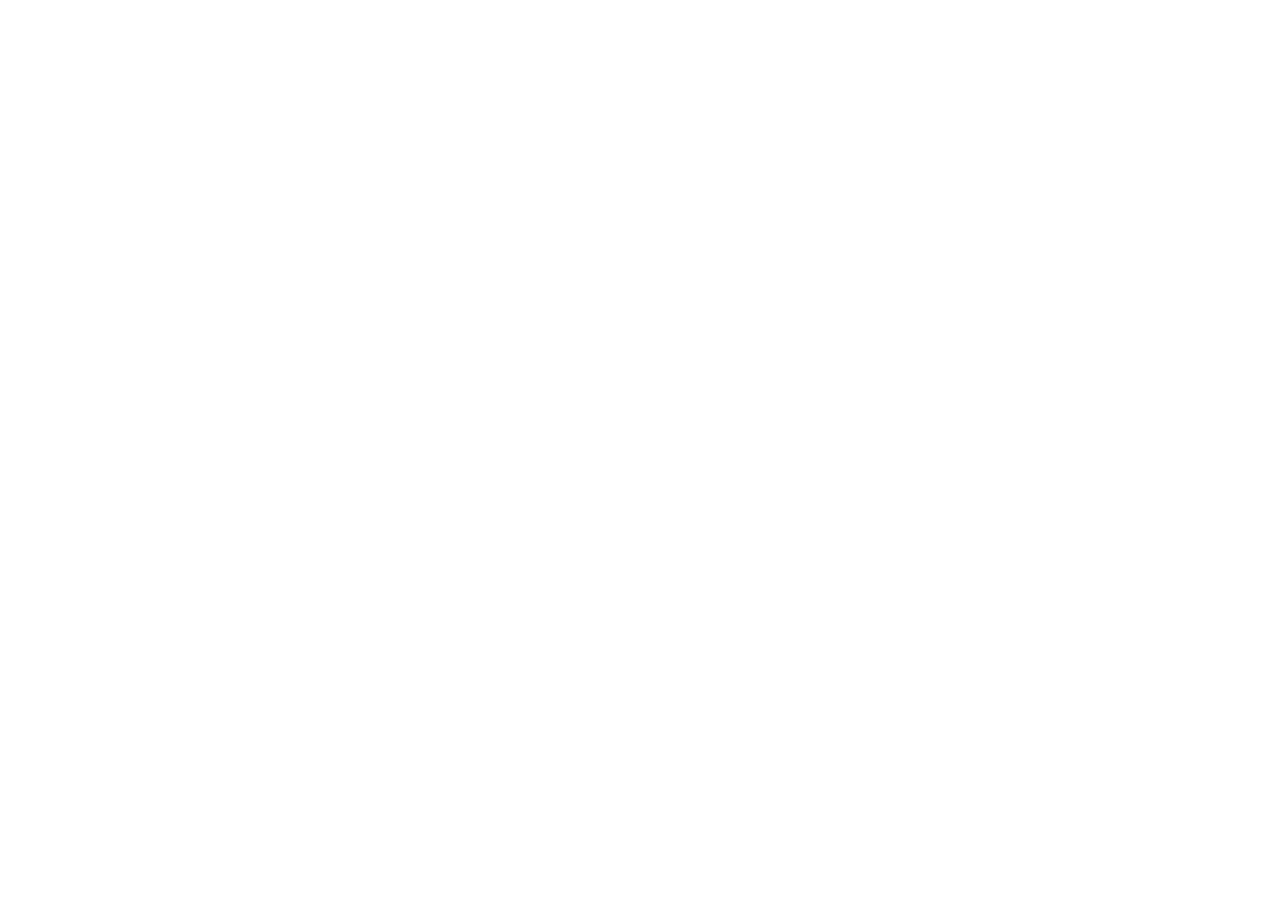
==== Index.html @ c434c756 "Creacion de archivo" ====
<!DOCTYPE html>
<html lang="en">
<head>
    <meta charset="UTF-8">
    <meta name="viewport" content="width=device-width, initial-scale=1.0">
    <link rel="stylesheet" href="./style.css">
    <title>Twice 3D Rotating Image Gallery</title>
</head>
<body>
    <div class="container">
        <span style="--i:1"><img src="./img/Chaeyoung.png" alt=""></span>
        <span style="--i:2"><img src="./img/Dahyun.png" alt=""></span>
        <span style="--i:3"><img src="./img/Jeongyeon.png" alt=""></span>
        <span style="--i:4"><img src="./img/Jihyo.png" alt=""></span>
        <span style="--i:5"><img src="./img/Mina.png" alt=""></span>
        <span style="--i:6"><img src="./img/Momo.png" alt=""></span>
        <span style="--i:7"><img src="./img/Nayeon.png" alt=""></span>
        <span style="--i:8"><img src="./img/Sana.png" alt=""></span>
        <span style="--i:9"><img src="./img/Tzuyu.png" alt=""></span>
        <span style="--i:10"><img src="./img/TwiceLogo.png" alt=""></span>
    </div>
</body>
</html>
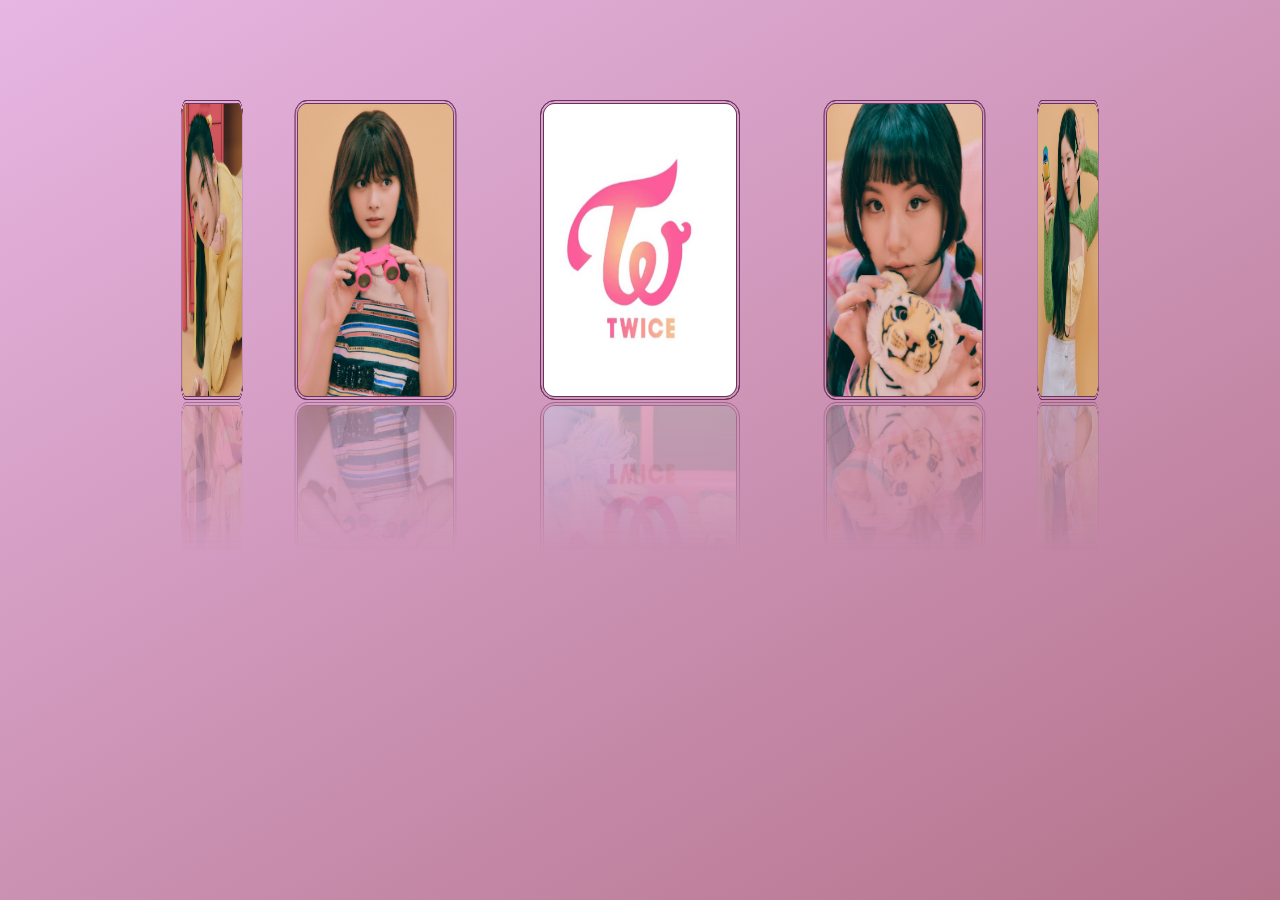
==== commit ce0ad8bb: "Modificacion" ====
--- a/Index.html
+++ b/Index.html
@@ -3,21 +3,21 @@
 <head>
     <meta charset="UTF-8">
     <meta name="viewport" content="width=device-width, initial-scale=1.0">
-    <link rel="stylesheet" href="./style.css">
+    <link rel="stylesheet" href="/style.css">
     <title>Twice 3D Rotating Image Gallery</title>
 </head>
 <body>
     <div class="container">
-        <span style="--i:1"><img src="./img/Chaeyoung.png" alt=""></span>
-        <span style="--i:2"><img src="./img/Dahyun.png" alt=""></span>
-        <span style="--i:3"><img src="./img/Jeongyeon.png" alt=""></span>
-        <span style="--i:4"><img src="./img/Jihyo.png" alt=""></span>
-        <span style="--i:5"><img src="./img/Mina.png" alt=""></span>
-        <span style="--i:6"><img src="./img/Momo.png" alt=""></span>
-        <span style="--i:7"><img src="./img/Nayeon.png" alt=""></span>
-        <span style="--i:8"><img src="./img/Sana.png" alt=""></span>
-        <span style="--i:9"><img src="./img/Tzuyu.png" alt=""></span>
-        <span style="--i:10"><img src="./img/TwiceLogo.png" alt=""></span>
+        <span style="--i:1"><img src="/img/Chaeyoung.png" alt=""></span>
+        <span style="--i:2"><img src="/img/Dahyun.png" alt=""></span>
+        <span style="--i:3"><img src="/img/Jeongyeon.png" alt=""></span>
+        <span style="--i:4"><img src="/img/Jihyo.png" alt=""></span>
+        <span style="--i:5"><img src="/img/Mina.png" alt=""></span>
+        <span style="--i:6"><img src="/img/Momo.png" alt=""></span>
+        <span style="--i:7"><img src="/img/Nayeon.png" alt=""></span>
+        <span style="--i:8"><img src="/img/Sana.png" alt=""></span>
+        <span style="--i:9"><img src="/img/Tzuyu.png" alt=""></span>
+        <span style="--i:10"><img src="/img/TwiceLogo.png" alt=""></span>
     </div>
 </body>
 </html>
--- a/style.css
+++ b/style.css
@@ -0,0 +1,65 @@
+
+*{
+    padding: 0;
+    margin: 0;
+    box-sizing: border-box;
+}
+
+body{
+    display: flex;
+    justify-content: center;
+    min-height: 100vh;
+    background: linear-gradient(150deg, rgb(231, 182, 227), rgb(180, 115, 139));
+}
+
+.img{
+    height: 300px;
+    width: 200px;
+}
+
+.container{
+    position: relative;
+    width: 200px;
+    height: 300px;
+    transform-style: preserve-3d;
+    animation: animate 20s linear infinite;
+}
+
+.container:hover{
+    animation-play-state: paused;
+}
+
+@keyframes animate{
+    0%{
+        transform: perspective(1000px) rotateY(0deg);
+    }
+    100%{
+        transform: perspective(1000px) rotateY(360deg);
+    }
+}
+
+.container span{
+    position: absolute;
+    top: 100px;
+    left: 0;
+    width: 100%;
+    height: 100%;
+    transform-origin: center;
+    transform-style: preserve-3d;
+    transform: rotateY(calc(var(--i) * 36deg)) translateZ(450px);
+    -webkit-box-reflect: below 2px linear-gradient(transparent, transparent, rgba(4, 4, 4, 0.267));
+}
+
+.container span img{
+    position: absolute;
+    top: 0;
+    left: 0;
+    width: 100%;
+    height: 100%;
+    border-radius: 15px;
+    border: 4px double rgb(107, 50, 93);
+}
+
+img:hover{
+    transform: translateY(-3px);
+}
